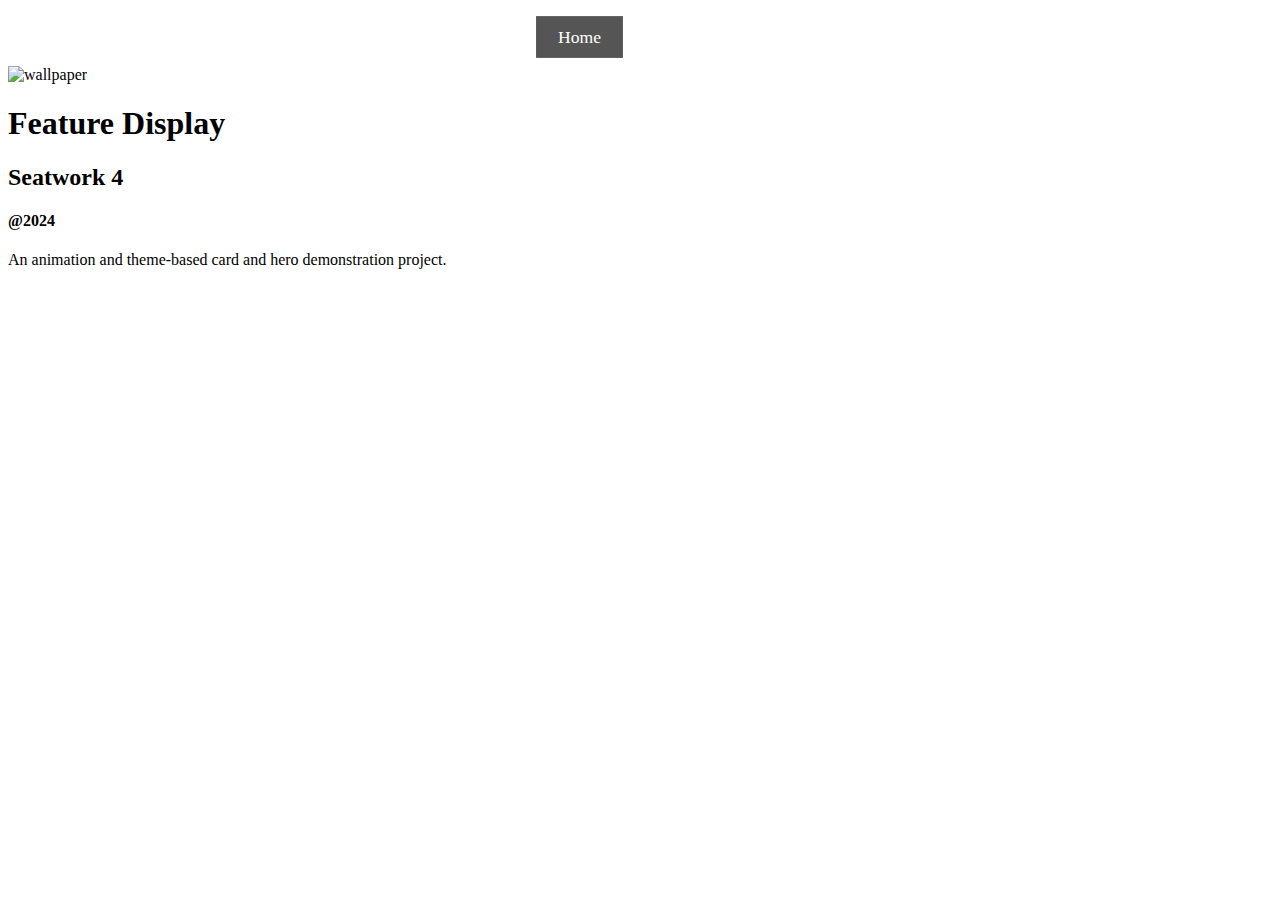
==== index.html @ 32db89f0 "refactor(landing page): updated" ====
<!DOCTYPE html>
<html lang="en">
<head>
    <meta charset="UTF-8">
    <meta name="viewport" content="width=device-width, initial-scale=1.0">
    <title>Seatwork 4</title>

    <link rel="stylesheet" href="./assets/css/style.css">
    <link rel="stylesheet" href="./assets/css/header.css">
</head>
<body>
    <header class="header">
        <a class="btn active">Home</a>
        <a href="./pages/Features-1/index.html" class="btn">Feature 1</a>
    </header>
    <img src="" alt="wallpaper" class="wallpaper">
    <section class="top">
        <h1 class="title">Feature Display</h1>
        <h2 class="subtitle">Seatwork 4</h2>
    </section>
    <section class="bottom">
        <h4 class="year">@2024</h4>
        <p class="descriptions">An animation and theme-based card and hero demonstration project.</p>
    </section>
</body>
</html>
---- assets/css/header.css ----
/* header.css */

.header {
    display: flex;
    justify-content: center;
    padding: 10px 0;
}

.header .btn {
    color: white;
    text-decoration: none;
    padding: 10px 20px;
    margin: 0 10px;
    transition: background-color 0.5s ease, transform 0.5s ease;
    position: relative; /* Position relative for pseudo-element */
}

.header .btn::before {
    content: '';
    position: absolute;
    bottom: -3px;
    left: 50%;
    width: 0%;
    height: 3px;
    background-color: transparent; /* Initially transparent */
    transition: all 0.5s ease; /* Transition for underline effect */
}

.header .btn:hover, .header .btn.active {
    background-color: #555;
    transform: scale(1.1);
}

.header .btn:hover::before {
    left: 0;
    width: 100%;
    background-color: #ff0000; /* Color for underline effect */
}
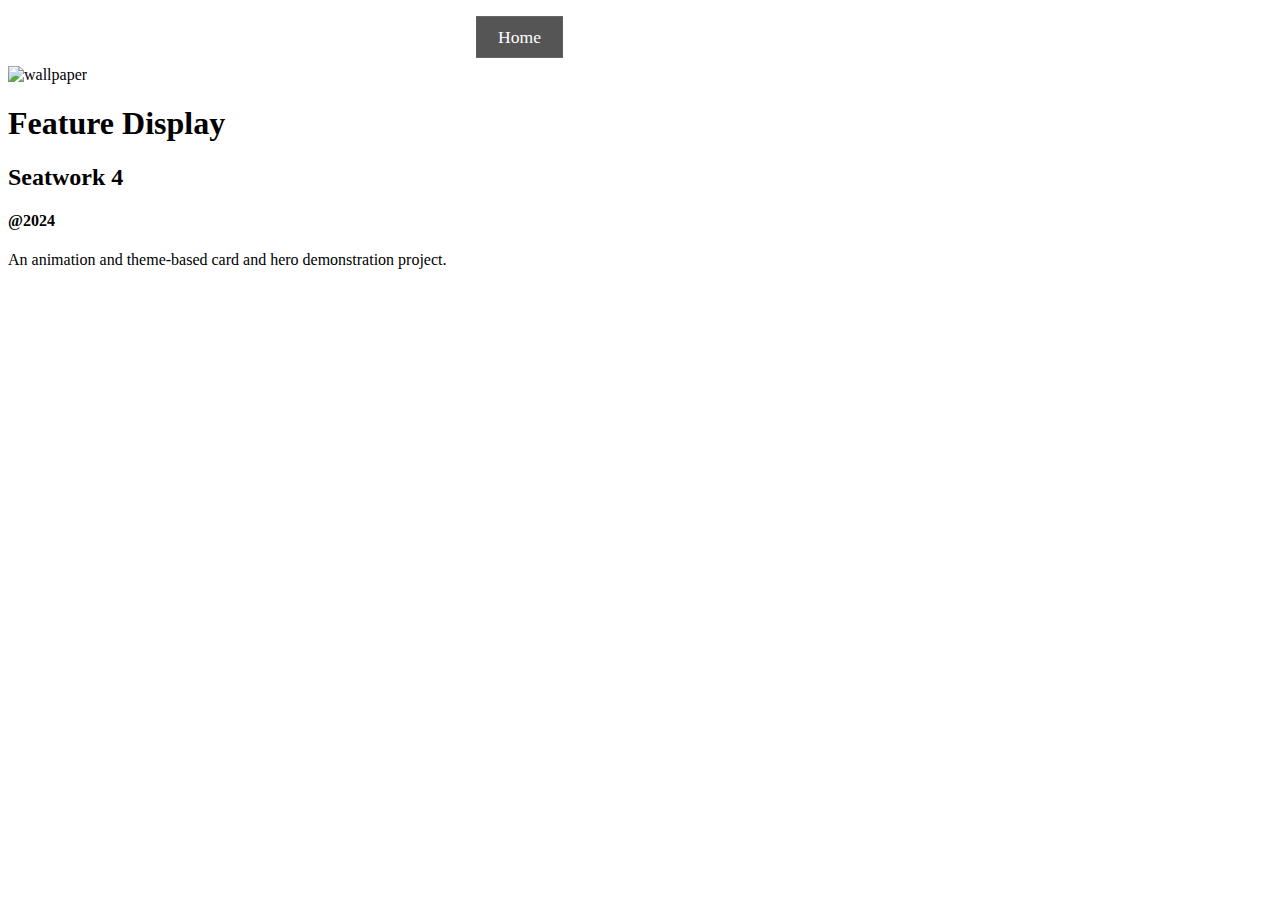
==== commit 8eae65cc: "fix(feature-2): fixing the link" ====
--- a/index.html
+++ b/index.html
@@ -11,7 +11,8 @@
 <body>
     <header class="header">
         <a class="btn active">Home</a>
-        <a href="./pages/Features-1/index.html" class="btn">Feature 1</a>
+        <a href="./pages/feature-1/index.html" class="btn">Feature 1</a>
+        <a href="./pages/feature-2/index.html" class="btn">Feature 2</a>
     </header>
     <img src="" alt="wallpaper" class="wallpaper">
     <section class="top">
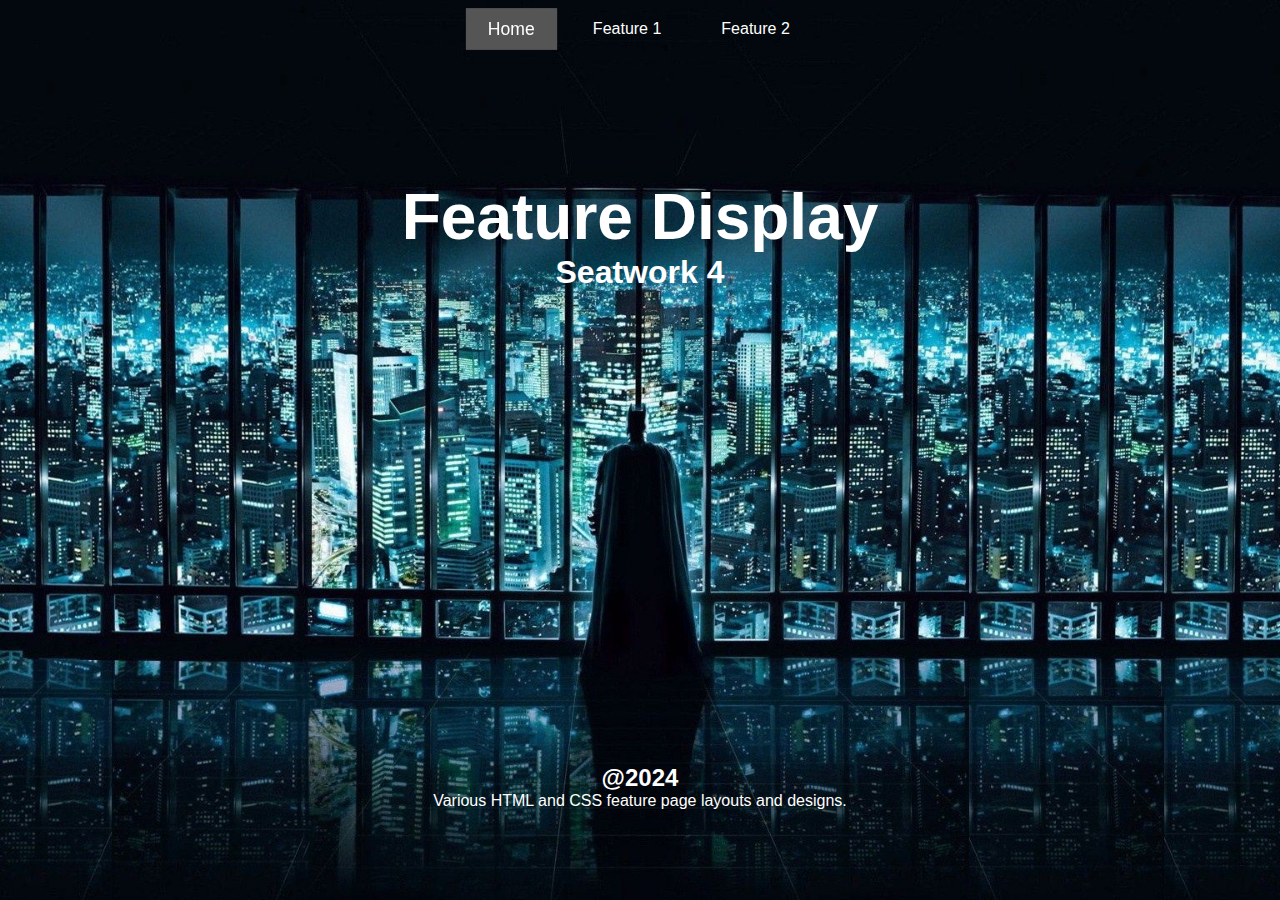
==== commit cd3250bb: "refactor(landing page): updated" ====
--- a/index.html
+++ b/index.html
@@ -14,14 +14,14 @@
         <a href="./pages/feature-1/index.html" class="btn">Feature 1</a>
         <a href="./pages/feature-2/index.html" class="btn">Feature 2</a>
     </header>
-    <img src="" alt="wallpaper" class="wallpaper">
+    <img src="./assets/img/black.jpg" alt="wallpaper" class="wallpaper">
     <section class="top">
         <h1 class="title">Feature Display</h1>
         <h2 class="subtitle">Seatwork 4</h2>
     </section>
     <section class="bottom">
         <h4 class="year">@2024</h4>
-        <p class="descriptions">An animation and theme-based card and hero demonstration project.</p>
+        <p class="descriptions">Various HTML and CSS feature page layouts and designs.</p>
     </section>
 </body>
 </html>--- a/assets/css/style.css
+++ b/assets/css/style.css
@@ -0,0 +1,56 @@
+/* style.css */
+
+body {
+    margin: 0;
+    padding: 0;
+    font-family: Arial, sans-serif;
+    box-sizing: border-box;
+}
+
+.wallpaper {
+    width: 100%;
+    height: 100vh;
+    object-fit: cover;
+    position: absolute;
+    top: 0;
+    left: 0;
+    z-index: -1;
+    filter: brightness(100%);
+}
+
+.top {
+    position: absolute;
+    top: 20%;
+    width: 100%;
+    text-align: center;
+    color: white;
+    font-family: 'Segoe UI', Tahoma, Geneva, Verdana, sans-serif;
+}
+
+.bottom {
+    position: absolute;
+    bottom: 10%;
+    width: 100%;
+    text-align: center;
+    color: white;
+}
+
+.title {
+    font-size: 4em;
+    margin: 0;
+}
+
+.subtitle {
+    font-size: 2em;
+    margin: 0;
+}
+
+.year {
+    font-size: 1.5em;
+    margin: 0;
+}
+
+.descriptions {
+    font-size: 1em;
+    margin: 0;
+}--- a/assets/css/header.css
+++ b/assets/css/header.css
@@ -22,8 +22,8 @@
     left: 50%;
     width: 0%;
     height: 3px;
-    background-color: transparent; /* Initially transparent */
-    transition: all 0.5s ease; /* Transition for underline effect */
+    background-color: #0066cc;
+    transition: all 0.5s ease;
 }
 
 .header .btn:hover, .header .btn.active {
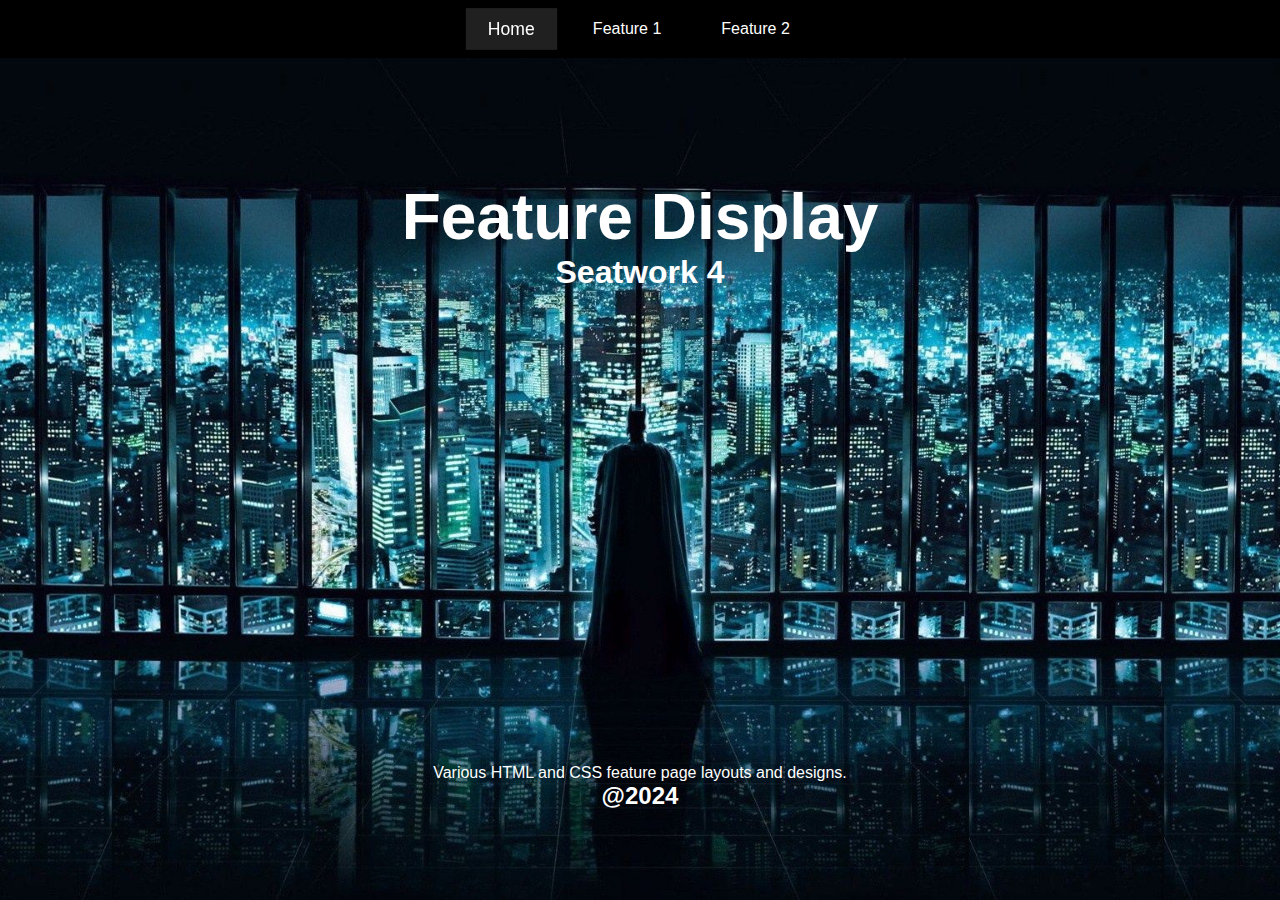
==== commit e6bfecb9: "fix(landing-page): updated landing page" ====
--- a/index.html
+++ b/index.html
@@ -20,8 +20,8 @@
         <h2 class="subtitle">Seatwork 4</h2>
     </section>
     <section class="bottom">
+        <p class="descriptions">Various HTML and CSS feature page layouts and designs.</p>
         <h4 class="year">@2024</h4>
-        <p class="descriptions">Various HTML and CSS feature page layouts and designs.</p>
     </section>
 </body>
 </html>--- a/assets/css/header.css
+++ b/assets/css/header.css
@@ -4,6 +4,7 @@
     display: flex;
     justify-content: center;
     padding: 10px 0;
+    background-color: black;
 }
 
 .header .btn {
@@ -22,17 +23,17 @@
     left: 50%;
     width: 0%;
     height: 3px;
-    background-color: #0066cc;
+    background-color: #cc0000;
     transition: all 0.5s ease;
 }
 
 .header .btn:hover, .header .btn.active {
-    background-color: #555;
+    background-color: #e9e9e923;
     transform: scale(1.1);
 }
 
 .header .btn:hover::before {
     left: 0;
     width: 100%;
-    background-color: #ff0000; /* Color for underline effect */
+    background-color: #0025ff; /* Color for underline effect */
 }
